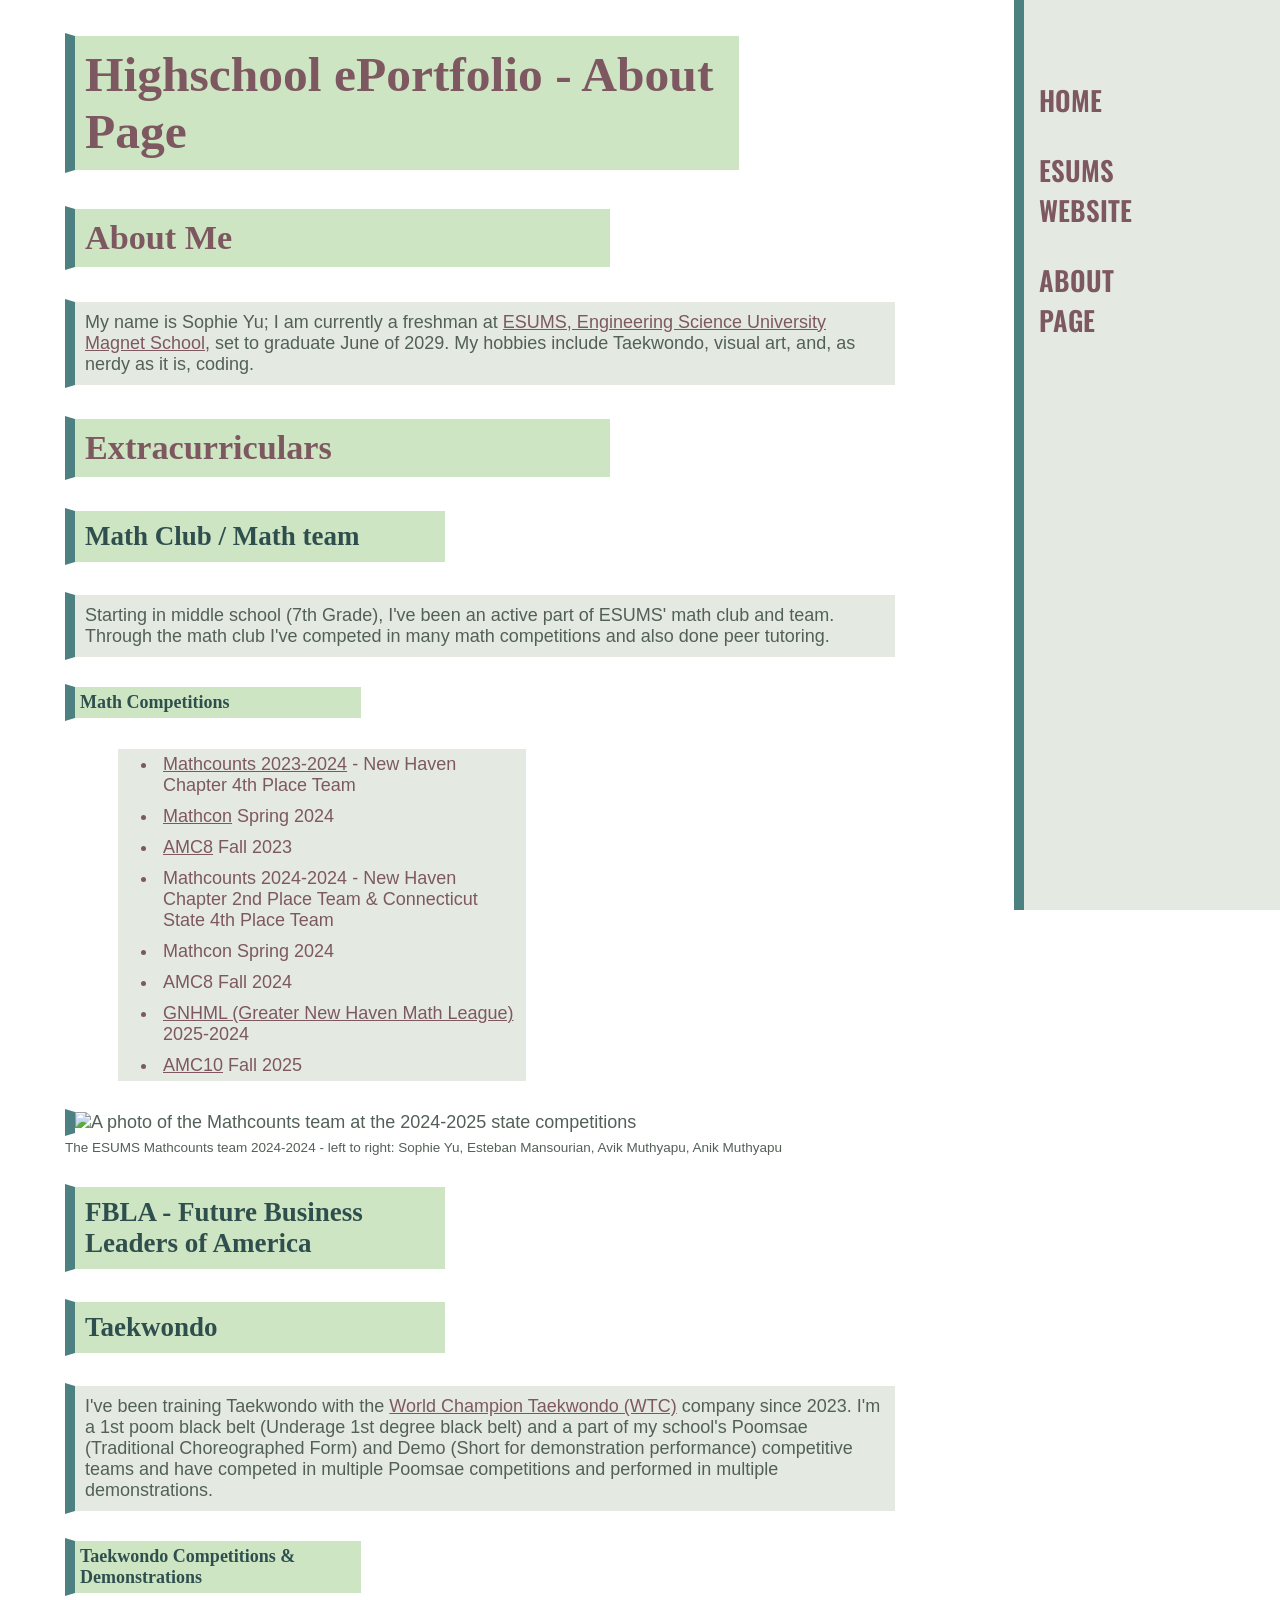
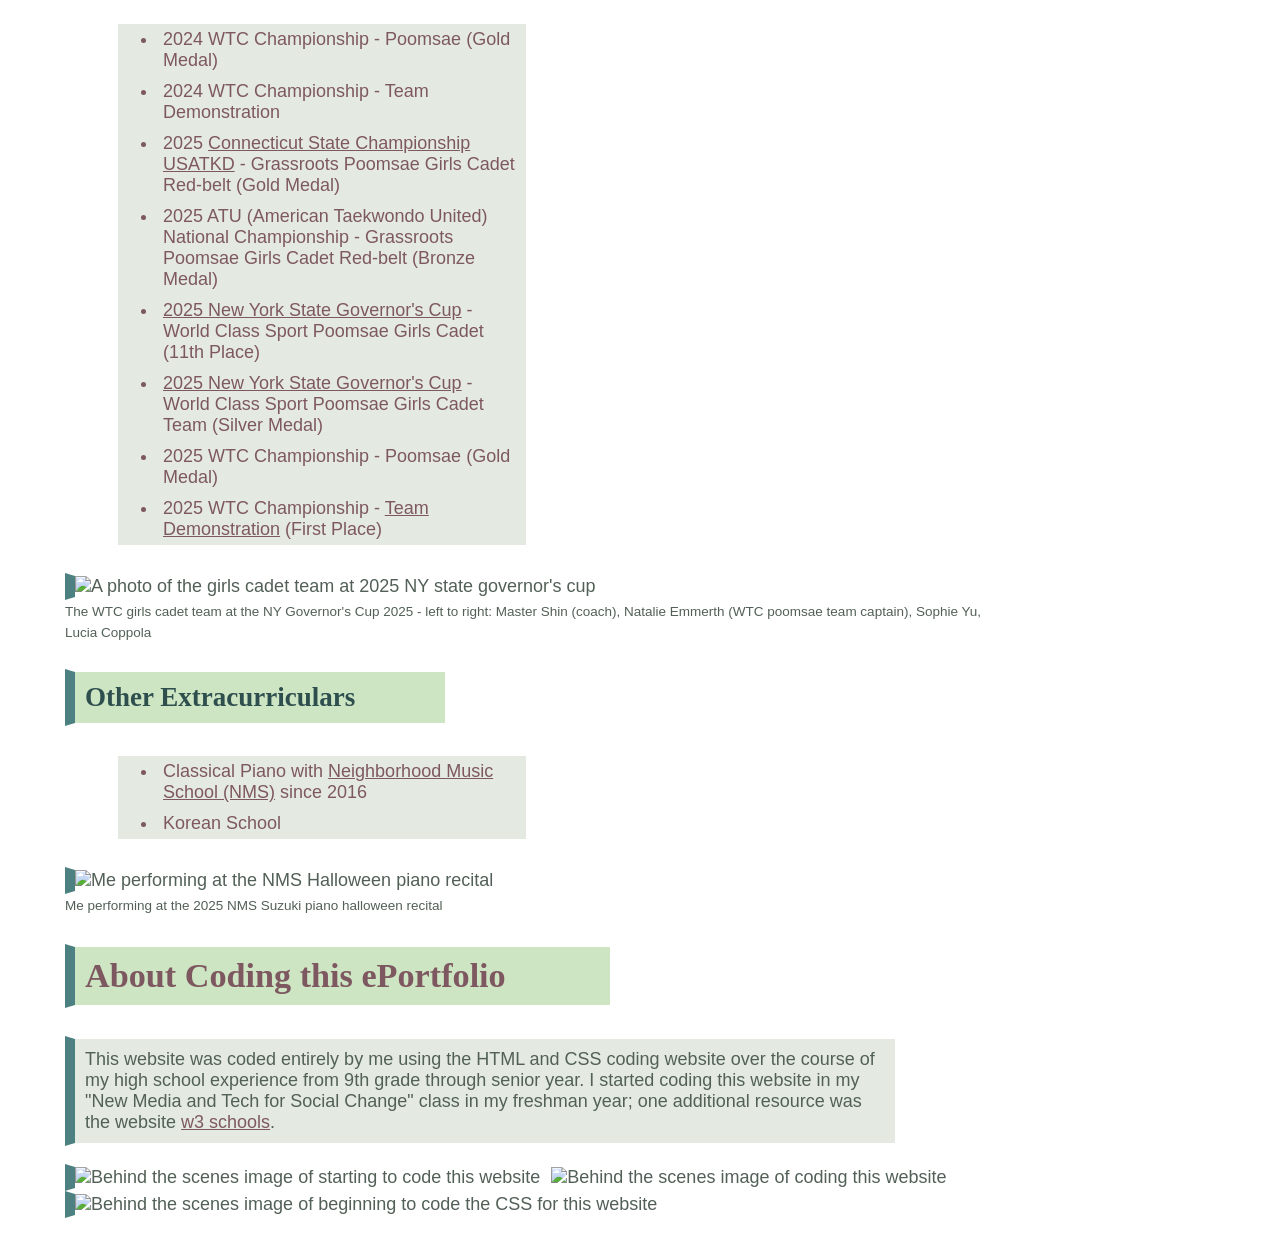
==== about.html @ e03ca131 "Add files via upload" ====
<!DOCTYPE html>
<html lang="en">

<head>
  <meta charset="UTF-8">
  <title> ePortfolio - AboutPage</title>
  <link rel="icon" type="image/x-icon" href="images/favicon5.png">
  <meta name="viewport" content="width=device-width,initial-scale=1">
  <link rel="stylesheet" href="style.css">

</head>

<body>

<nav>
  <ul>
    <li> <a href="index.html"> HOME </a> </li>
    <li> <a href="https://esumsnh.net/" target="_blank"> ESUMS WEBSITE </a> </li>
    <li> ABOUT PAGE </li>
  </ul>
</nav>

<div class="main">

<h1> Highschool ePortfolio - About Page </h1>

<h2> About Me </h2>
<p> My name is Sophie Yu; I am currently a freshman at <a href="https://esumsnh.net/" target="_blank">ESUMS, Engineering Science University Magnet School</a>, set to graduate June of 2029. My hobbies include Taekwondo, visual art, and, as nerdy as it is, coding.</p>
<h2> Extracurriculars </h2>

<h3> Math Club / Math team </h3>
<p> Starting in middle school (7th Grade), I've been an active part of ESUMS' math club and team. Through the math club I've competed in many math competitions and also done peer tutoring. </p>
<h4> Math Competitions </h4>
<ul>
    <li> <a href="https://www.mathcounts.org/" target="_blank">Mathcounts 2023-2024</a> - New Haven Chapter 4th Place Team </li>
    <li> <a href="https://www.mathcon.org/" target="_blank">Mathcon</a> Spring 2024 </li>
    <li> <a href="https://maa.org/student-programs/amc/" target="_blank">AMC8</a> Fall 2023 </li>
    <li> Mathcounts 2024-2024 - New Haven Chapter 2nd Place Team & Connecticut State 4th Place Team </li>
    <li> Mathcon Spring 2024 </li>
    <li> AMC8 Fall 2024 </li>
    <li> <a href="https://www.ctstatemath.org/greater-new-haven/" target="_blank">GNHML (Greater New Haven Math League)</a> 2025-2024 </li>
    <li> <a href="https://maa.org/student-programs/amc/" target="_blank">AMC10</a> Fall 2025 </li>
</ul>
<img src="images/about_page/mathcounts_1.jpeg" alt="A photo of the Mathcounts team at the 2024-2025 state competitions" width="550px">
<div> </div>
<p1> The ESUMS Mathcounts team 2024-2024 - left to right: Sophie Yu, Esteban Mansourian, Avik Muthyapu, Anik Muthyapu </p1>

<h3> FBLA - Future Business Leaders of America </h3>

<h3> Taekwondo </h3>
<p> I've been training Taekwondo with the <a href="https://eastrocktkd.com/" target="_blank">World Champion Taekwondo (WTC)</a> company since 2023. I'm a 1st poom black belt (Underage 1st degree black belt) and a part of my school's Poomsae (Traditional Choreographed Form) and Demo (Short for demonstration performance) competitive teams and have competed in multiple Poomsae competitions and performed in multiple demonstrations. </p>

<h4> Taekwondo Competitions & Demonstrations </h4>
<ul>
   <li> 2024 WTC Championship - Poomsae (Gold Medal)</li>
   <li> 2024 WTC Championship - Team Demonstration</li>
   <li> 2025 <a href="https://www.usatkd.org/2025-usatkd-connecticut-state-championships" target="_blank">Connecticut State Championship USATKD</a> - Grassroots Poomsae Girls Cadet Red-belt (Gold Medal) </li>
   <li> 2025 ATU (American Taekwondo United) National Championship - Grassroots Poomsae Girls Cadet Red-belt (Bronze Medal) </li>
   <li> <a href="https://www.nystaekwondo.com/" target="_blank">2025 New York State Governor's Cup</a> - World Class Sport Poomsae Girls Cadet (11th Place)</li>
   <li> <a href="https://www.nystaekwondo.com/" target="_blank">2025 New York State Governor's Cup</a> - World Class Sport Poomsae Girls Cadet Team (Silver Medal) </li>
   <li> 2025 WTC Championship - Poomsae (Gold Medal)</li>
   <li> 2025 WTC Championship - <a href="https://www.youtube.com/watch?v=Vg19bnOFJUU" target="_blank">Team Demonstration</a> (First Place)</li>
</ul>
<img src="images/about_page/taekwondo_1.jpg" alt="A photo of the girls cadet team at 2025 NY state governor's cup" width="400px">
<div> </div>
<p1> The WTC girls cadet team at the NY Governor's Cup 2025 - left to right: Master Shin (coach), Natalie Emmerth (WTC poomsae team captain), Sophie Yu, Lucia Coppola</p1>

<h3> Other Extracurriculars </h3>
<ul>
   <li> Classical Piano with <a href="https://nmsnewhaven.org/" target="_blank">Neighborhood Music School (NMS)</a> since 2016 </li>
   <li> Korean School </li>
</ul>

<img src="images/about_page/piano_1.jpg" alt="Me performing at the NMS Halloween piano recital" width="550px">
<div> </div>
<p1> Me performing at the 2025 NMS Suzuki piano halloween recital</p1>

<h2> About Coding this ePortfolio </h2>
<p> This website was coded entirely by me using the HTML and CSS coding website over the course of my high school experience from 9th grade through senior year. I started coding this website in my "New Media and Tech for Social Change" class in my freshman year; one additional resource was the website <a href="https://www.w3schools.com/" target="_blank">w3 schools</a>.</p>

<img src="images/coding_bts1.png" alt="Behind the scenes image of starting to code this website" width="450px">
<img class="no_border" src="images/coding_bts3.png" alt="Behind the scenes image of coding this website" width="300px">
<div> </div>
<img src="images/coding_bts2.png" alt="Behind the scenes image of beginning to code the CSS for this website" width="775px">

</div>
</body>
</html>
---- style.css ----
/* import oswald font */

@import url('https://fonts.googleapis.com/css2?family=Oswald:wght@200..700&display=swap');

/* background hex code is    Background-color: #f0fff0; */

body {

   color: #526057;
   background-image: url("images/backgrounds/greenBackground7.jpg");
   background-size: contain;
   Font-family: "Helvetic", sans-serif;
   margin: 25px 65px;
   font-size: 18px;
}

p {
   background-color: #e4eae1;
   max-width: 800px;
   border-style: solid;
   border-color: #ffffff #ffffff #ffffff #4d8080;
   border-width: 3px 3px 3px 10px;
   padding: 10px;
   font-size: 1em;
}

p1 {
   font-size: 0.75em;
   color: #526057;
   width: 500px;
}

/* Heading stuff */

h1 {
   color: #7e5860;
   background-color: #cde5c2;
   font-family: "Georgia", serif;
   width: 70%;
   border-style: solid;
   border-color: #ffffff #ffffff #ffffff #4d8080;
   border-width: 3px 3px 3px 10px;
   padding: 10px;
   font-size: 2.75em;
}
h2 {
   color: #7e5860;
   background-color: #cde5c2;
   Font-family: "Georgia", serif;
   width: 56%;
   border-style: solid;
   border-color: #ffffff #ffffff #ffffff #4d8080;
   border-width: 3px 3px 3px 10px;
   padding: 10px;
   font-size: 1.9em;
}
h3 {
   color: DarkSlateGray;
   background-color: #cde5c2;
   font-family: "Georgia", serif;
   width: 38%;
   border-style: solid;
   border-color: #ffffff #ffffff #ffffff #4d8080;
   border-width: 3px 3px 3px 10px;
   padding: 10px;
   font-size: 1.5em;
}
h4 {
   color: DarkSlateGray;
   background-color: #cde5c2;
   Font-family: "Georgia", serif;
   width: 30%;
   border-style: solid;
   border-color: #ffffff #ffffff #ffffff #4d8080;
   border-width: 3px 3px 3px 10px;
   padding: 5px;
}


/* Lists & Tables stuff */
ol {
   color: #7e5860;
   background-color: #e4eae1;
   font-family: "Helvetica", sans-serif;
   width: 40%;
   margin: 25px 50px;
   border-style: solid;
   border-color: #ffffff;
   border-width: 3px;
}
ul {
   color: #7e5860;
   background-color: #e4eae1;
   font-family: "Helvetica", sans-serif;
   width: 40%;
   margin: 25px 50px;
   border-style: solid;
   border-color: #ffffff;
   border-width: 3px;
}
Table {
   color: #7e5860;
   background-color: #e4eae1;
   font-family: "Helvetica", sans-serif;
   border-style: solid;
   border-color: white;
   border-width: 3px;
   margin: 25px 50px;

}

li {
   padding: 5px;
}

/* Images */

img {
   border-style: solid;
   border-color: #ffffff #ffffff #ffffff #4d8080;
   border-width: 3px 3px 3px 10px;
   max-width: 95%
}

.no_border {
   border-style: solid;
   border-color: #ffffff;
   border-width: 3px;
}


/* Navigation bar */
nav {
   height: 100%;
   width: 20%;
   position: fixed;
   z-index: 1;
   Top: 0;
   Right: 0;
   text-align: left;
   overflow-x: hidden;
   padding-top: 10px;
   background-color: #e4eae1;
   Border-left-style: solid;
   border-left-color: #4d8080;
   Border-left-width: 10px;
   background-image: url("images/backgrounds/greenBackground6.jpg");
   background-size: cover;
}

nav ul {
   list-style-type: none;
   border-style: none;
   margin-left: 0px;
   max-width: 15%;
   Padding-top: 30px;
   Padding-left: 0px;
   background-color: transparent;
}

nav ul a:link {
   text-decoration: none;
}

.big_list a:link {
   text-decoration: none;
}

nav a:visited {
   text-decoration: none;
}

a:hover {
   text-decoration: underline;
   color: #cc0044;
}
   

nav li {
   padding: 15px;
   font-size: 1.5em;
   font-family: "Oswald", sans-serif;
   font-weight: 600;
   font-style: normal;
}

nav li:hover {
   color: #cc0044;
}

a {
   color: #7e5860;
}

.main {
   margin-right: 20%;
}

.big_list {
   list-style: none;
}

.big_list li {
   padding: 20px;
   font-size: 1.7em;
   font-family: "Oswald", sans-serif;
   font-weight: 500;
   font-style: normal;
}
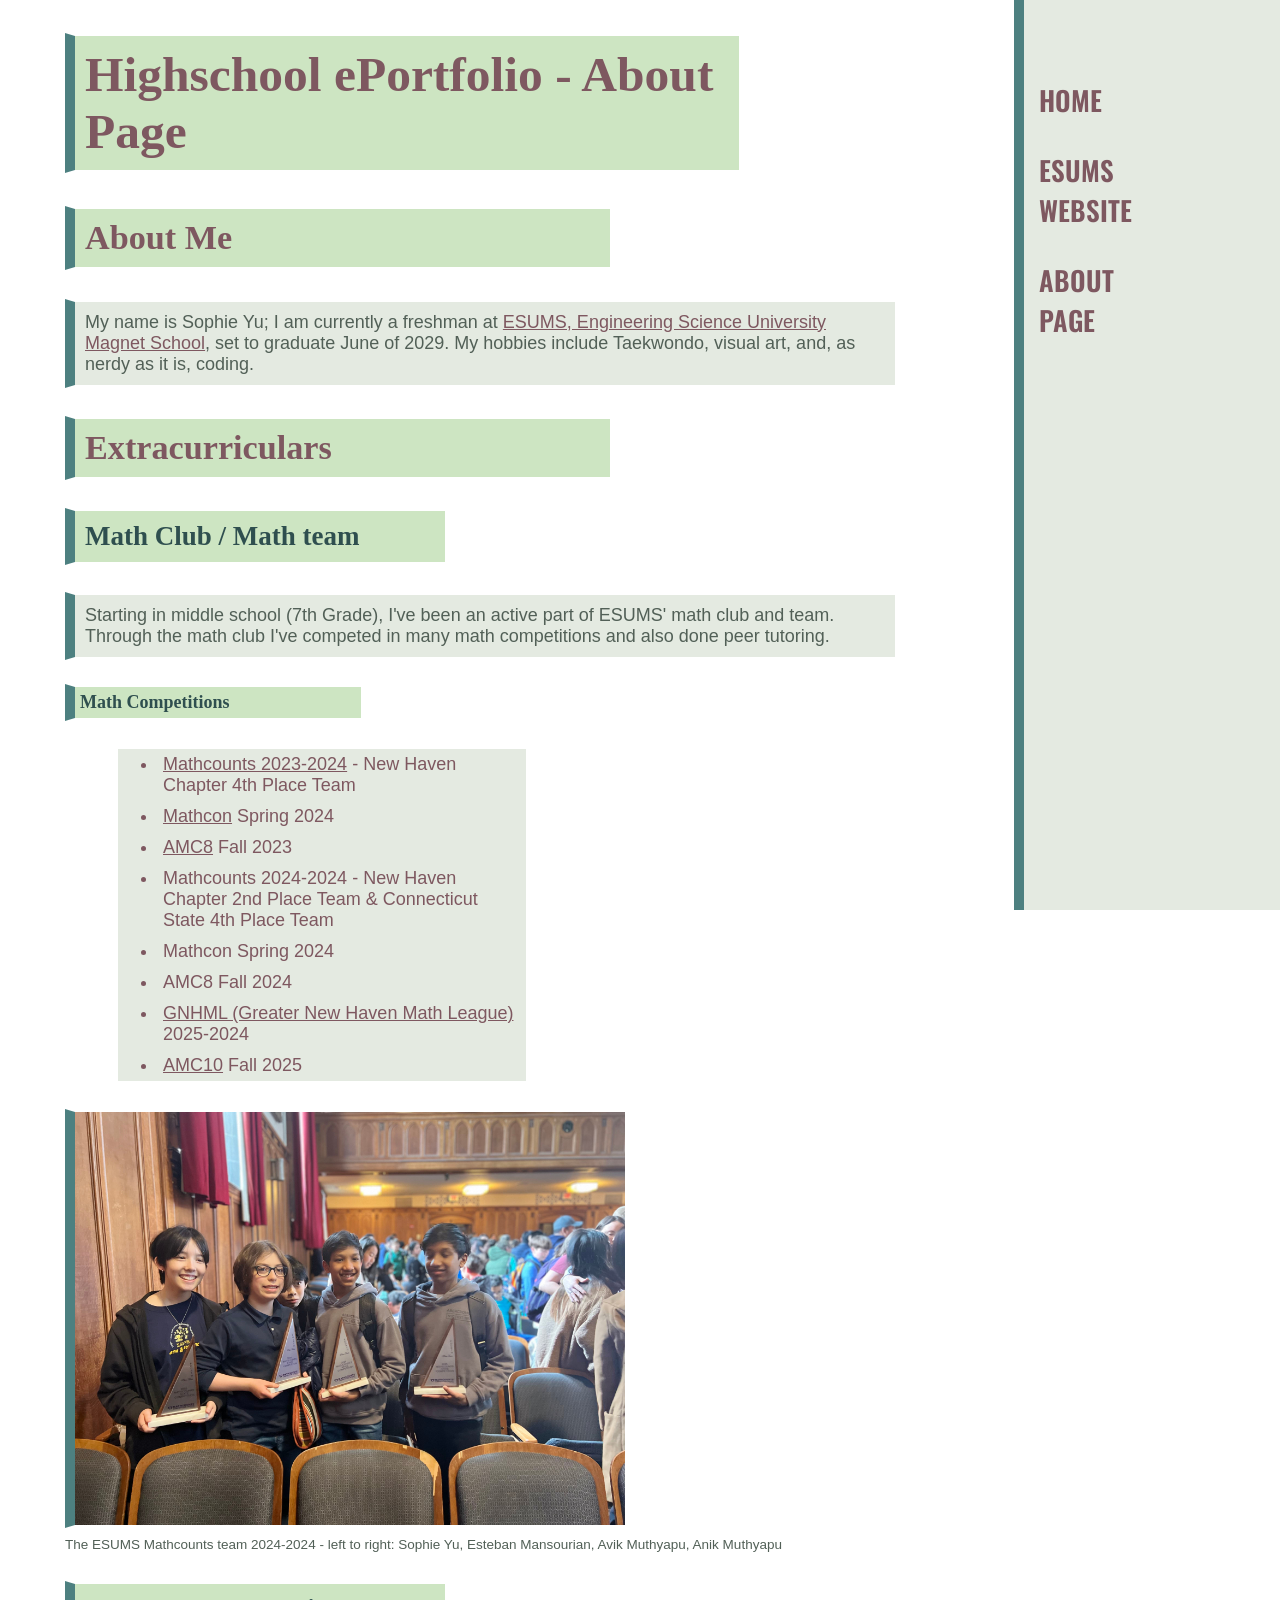
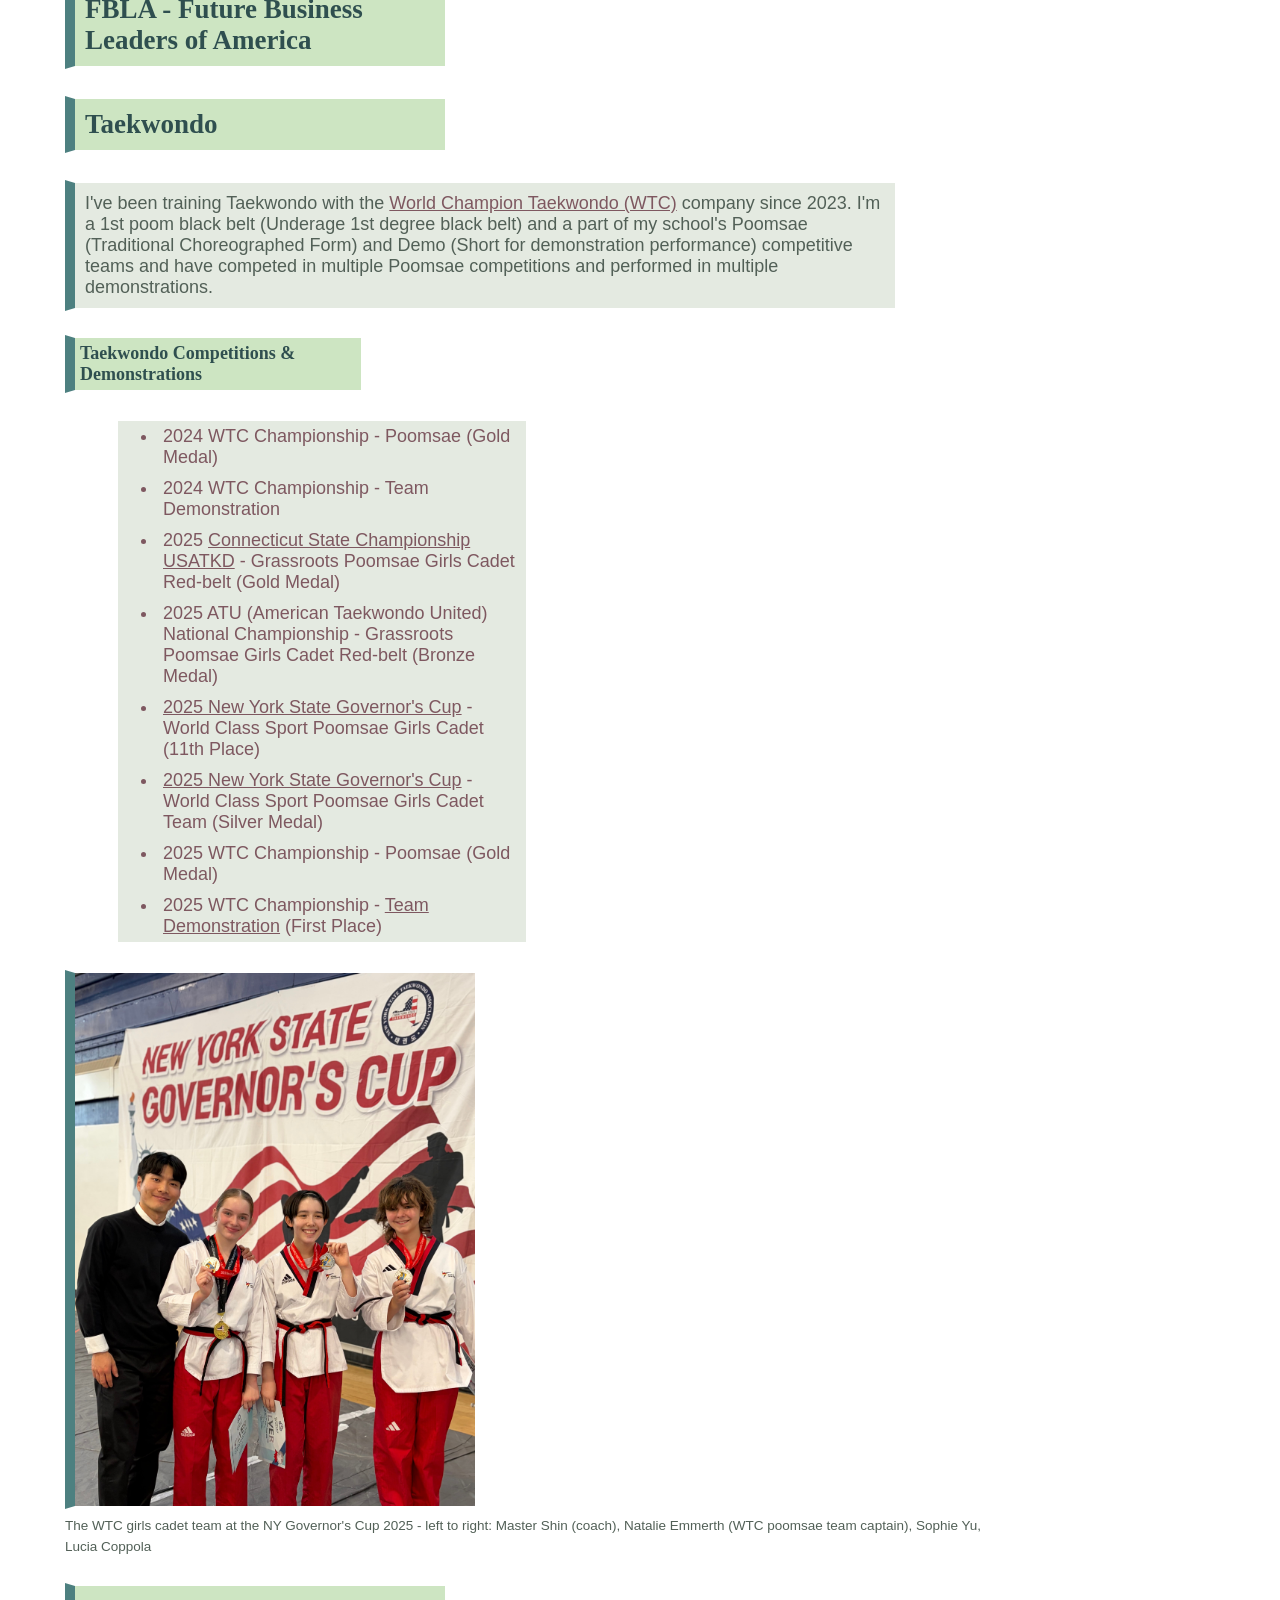
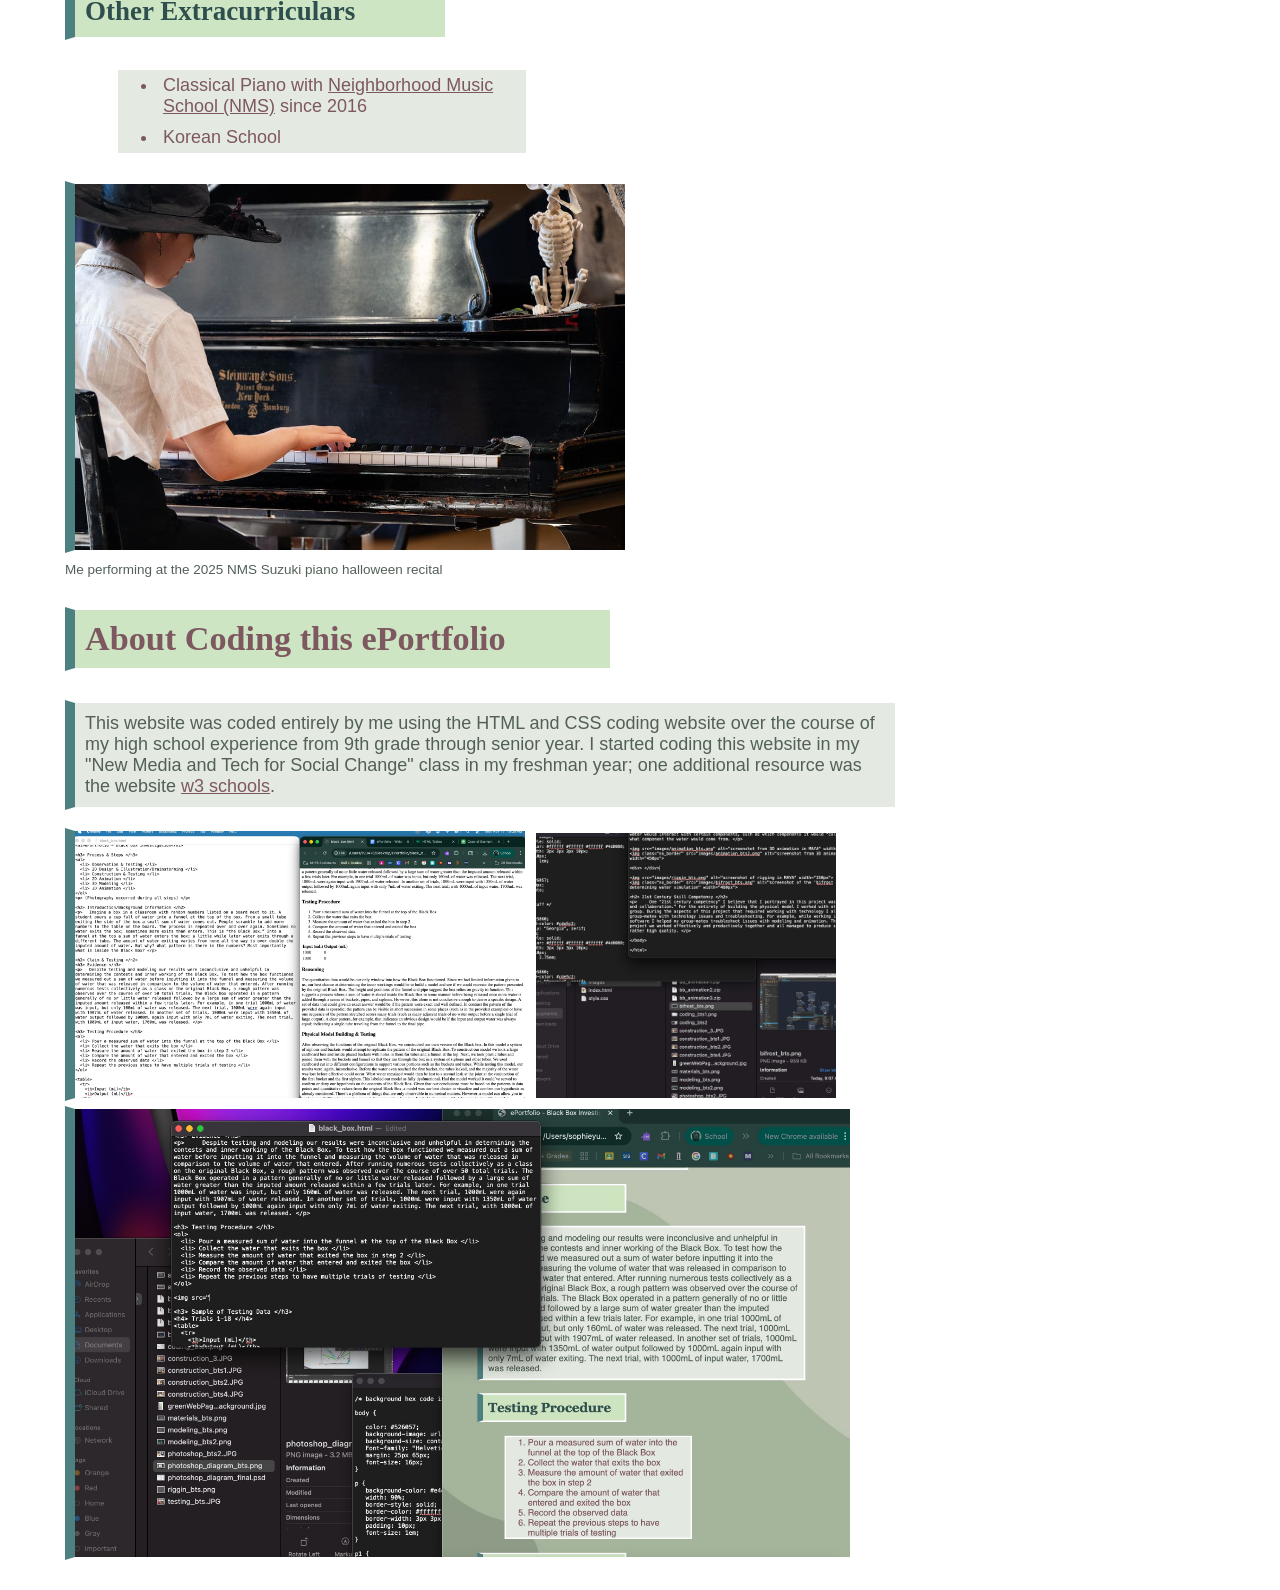
==== commit 5b88ed9b: "Update about.html" ====
--- a/about.html
+++ b/about.html
@@ -42,7 +42,7 @@
     <li> <a href="https://www.ctstatemath.org/greater-new-haven/" target="_blank">GNHML (Greater New Haven Math League)</a> 2025-2024 </li>
     <li> <a href="https://maa.org/student-programs/amc/" target="_blank">AMC10</a> Fall 2025 </li>
 </ul>
-<img src="images/about_page/mathcounts_1.jpeg" alt="A photo of the Mathcounts team at the 2024-2025 state competitions" width="550px">
+<img src="images/about_page/mathcounts_1.jpg" alt="A photo of the Mathcounts team at the 2024-2025 state competitions" width="550px">
 <div> </div>
 <p1> The ESUMS Mathcounts team 2024-2024 - left to right: Sophie Yu, Esteban Mansourian, Avik Muthyapu, Anik Muthyapu </p1>
 
@@ -79,11 +79,11 @@
 <h2> About Coding this ePortfolio </h2>
 <p> This website was coded entirely by me using the HTML and CSS coding website over the course of my high school experience from 9th grade through senior year. I started coding this website in my "New Media and Tech for Social Change" class in my freshman year; one additional resource was the website <a href="https://www.w3schools.com/" target="_blank">w3 schools</a>.</p>
 
-<img src="images/coding_bts1.png" alt="Behind the scenes image of starting to code this website" width="450px">
-<img class="no_border" src="images/coding_bts3.png" alt="Behind the scenes image of coding this website" width="300px">
+<img src="images/coding_bts1.jpg" alt="Behind the scenes image of starting to code this website" width="450px">
+<img class="no_border" src="images/coding_bts3.jpg" alt="Behind the scenes image of coding this website" width="300px">
 <div> </div>
-<img src="images/coding_bts2.png" alt="Behind the scenes image of beginning to code the CSS for this website" width="775px">
+<img src="images/coding_bts2.jpg" alt="Behind the scenes image of beginning to code the CSS for this website" width="775px">
 
 </div>
 </body>
-</html>+</html>
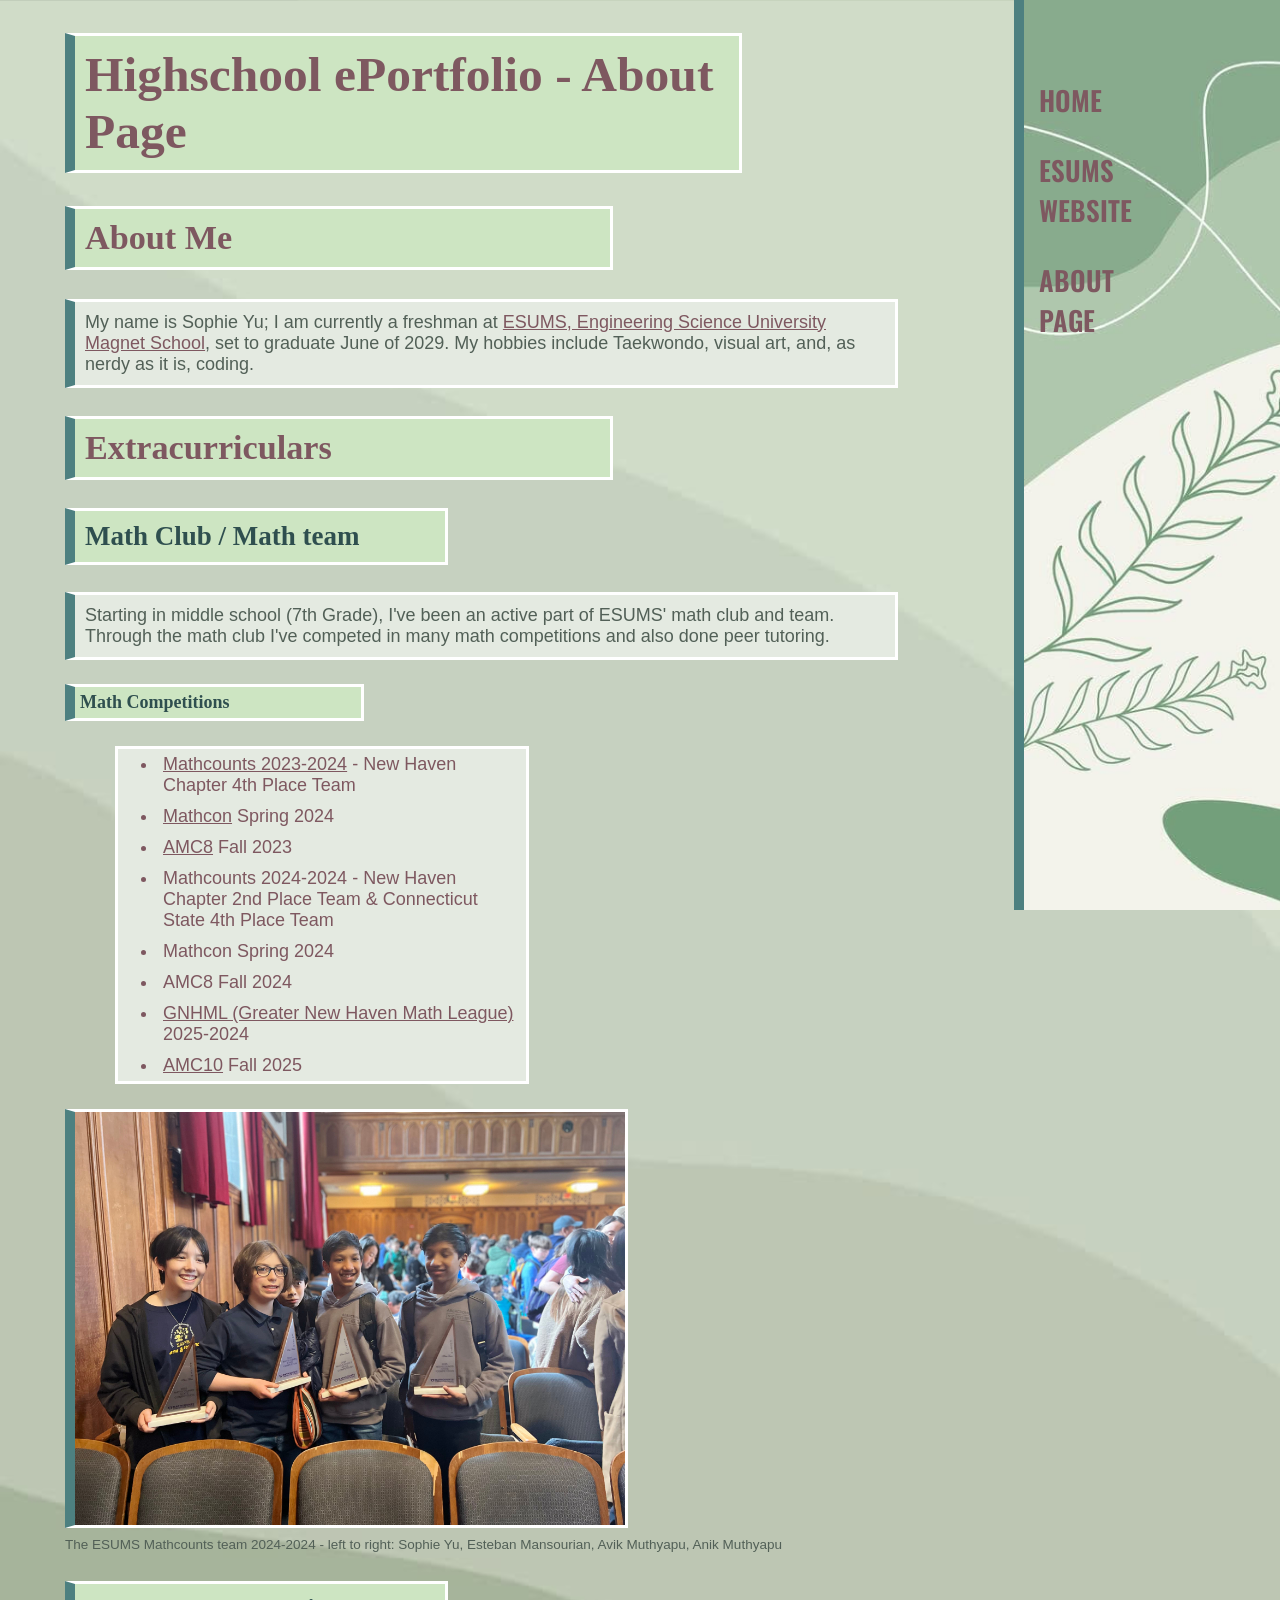
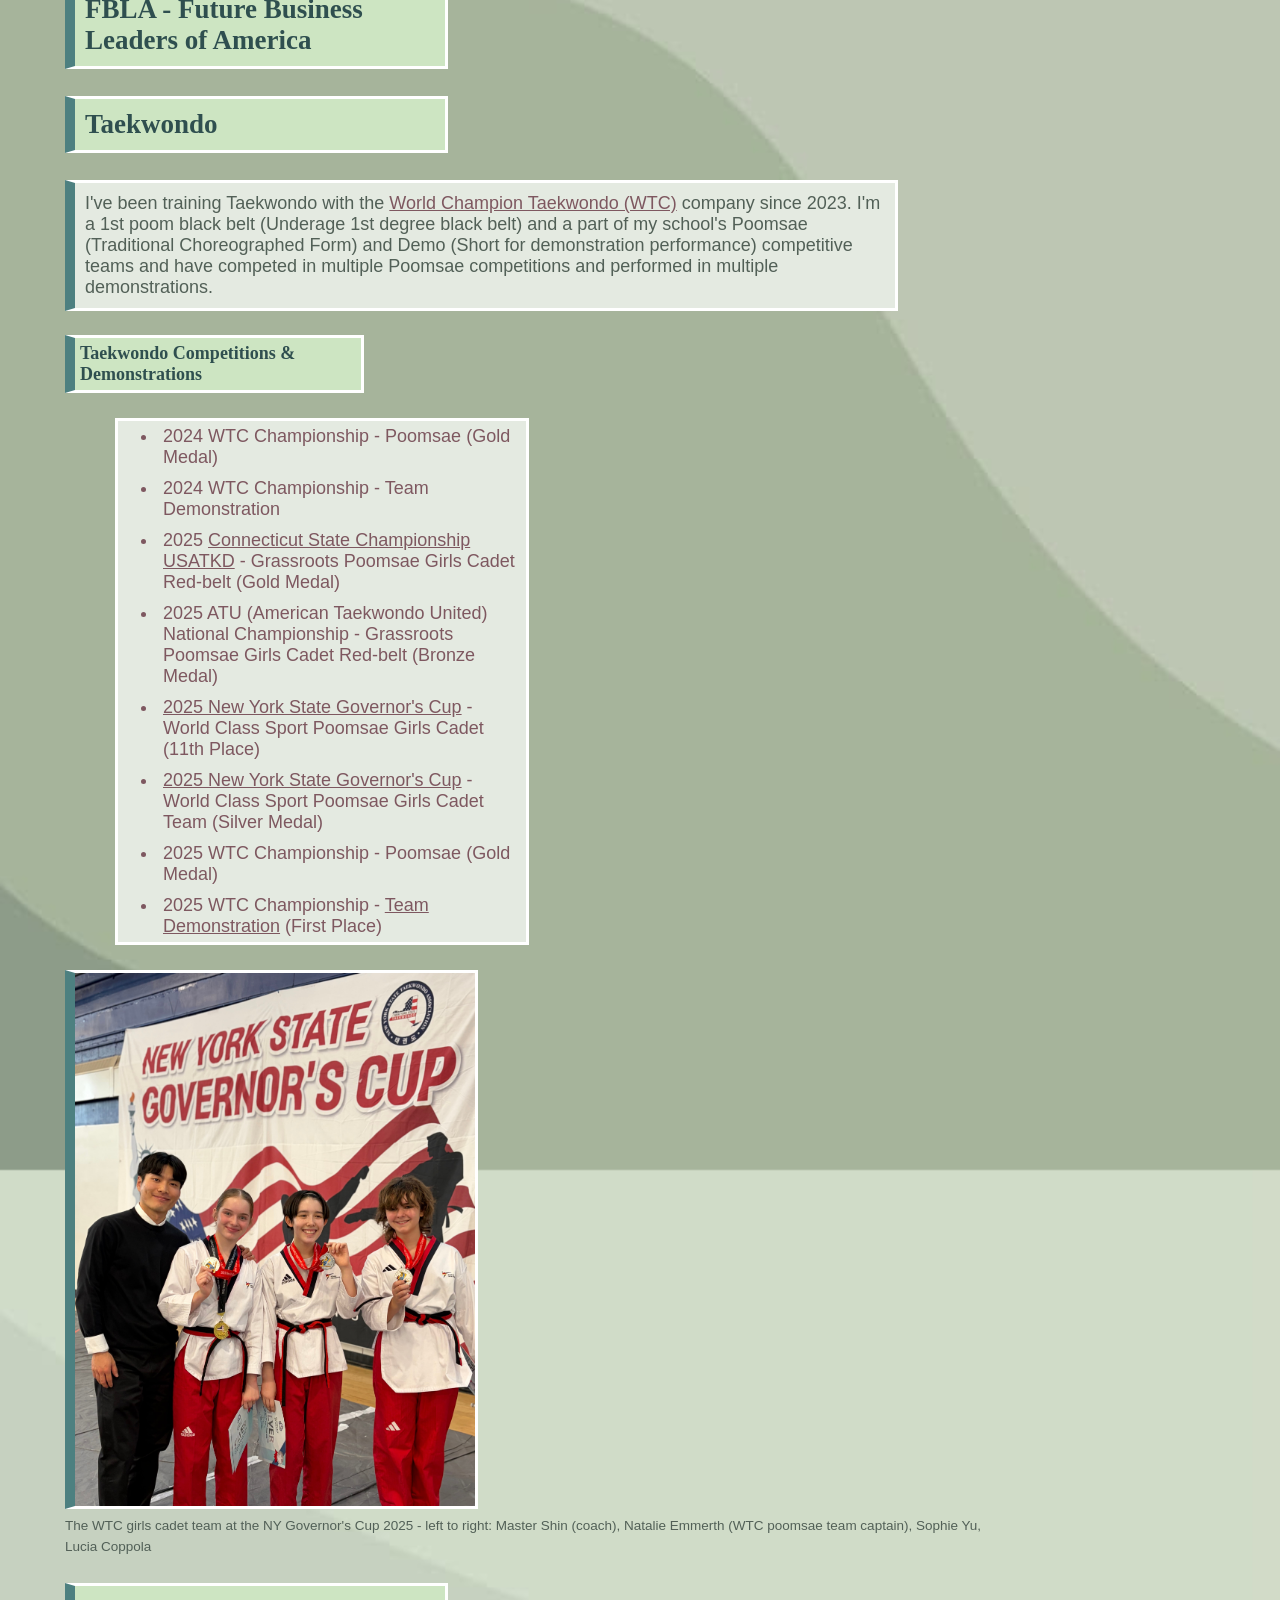
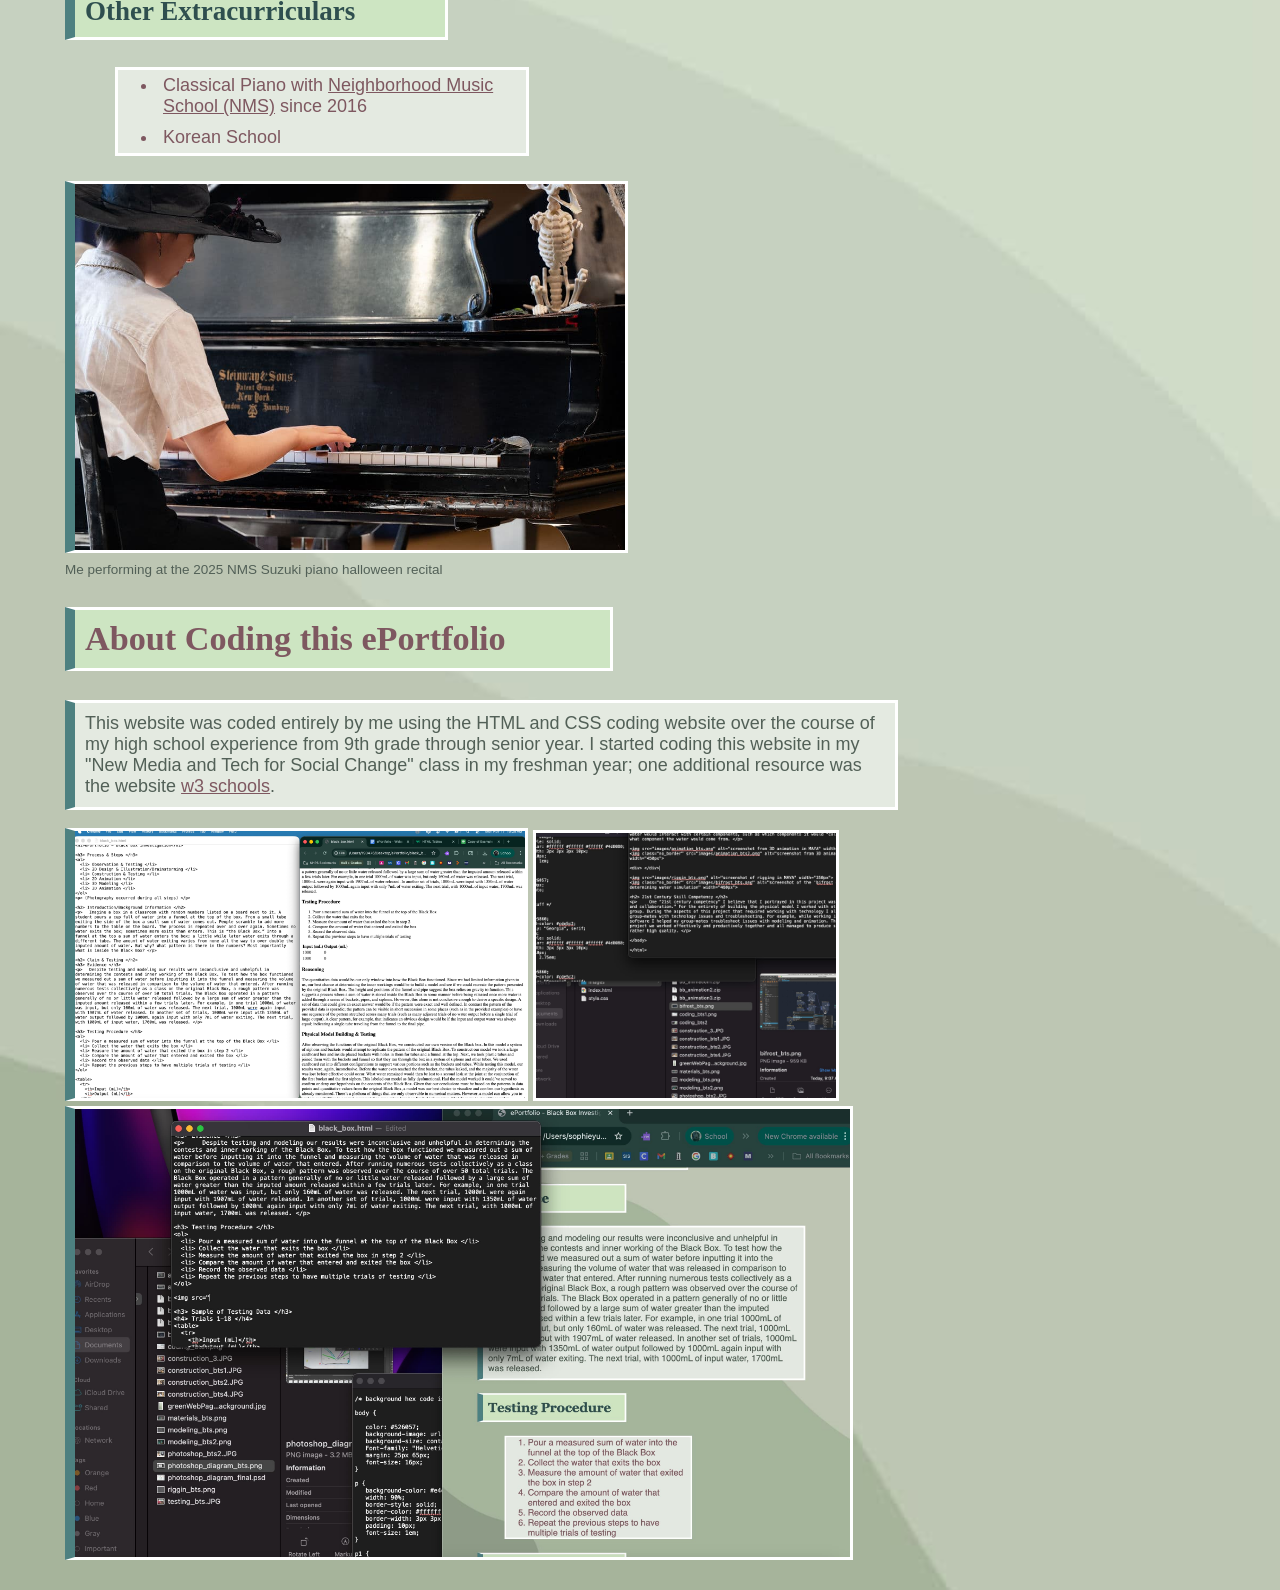
==== commit 244840ee: "Update about.html" ====
--- a/about.html
+++ b/about.html
@@ -5,7 +5,7 @@
 <head>
   <meta charset="UTF-8">
   <title> ePortfolio - AboutPage</title>
-  <link rel="icon" type="image/x-icon" href="images/favicon5.png">
+  <link rel="icon" type="image/x-icon" href="images/Favicon5.png">
   <meta name="viewport" content="width=device-width,initial-scale=1">
   <link rel="stylesheet" href="style.css">
 
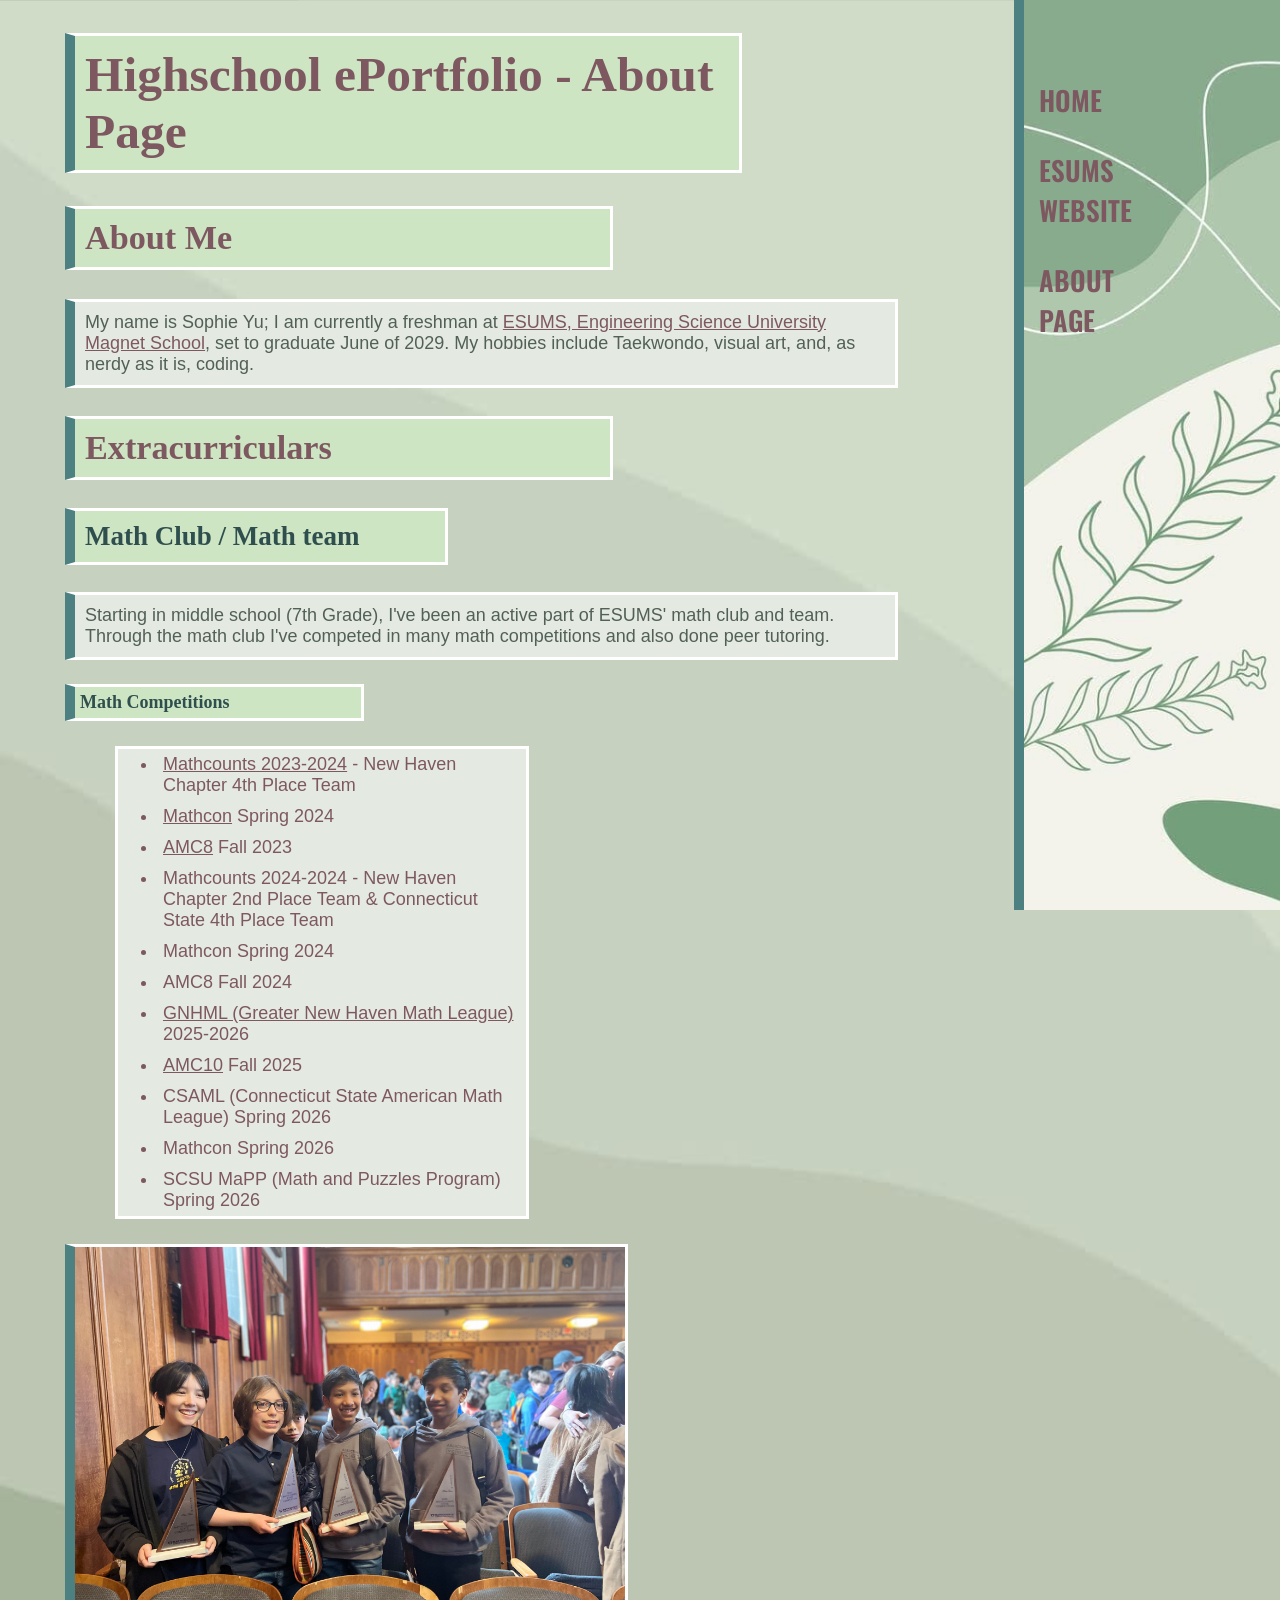
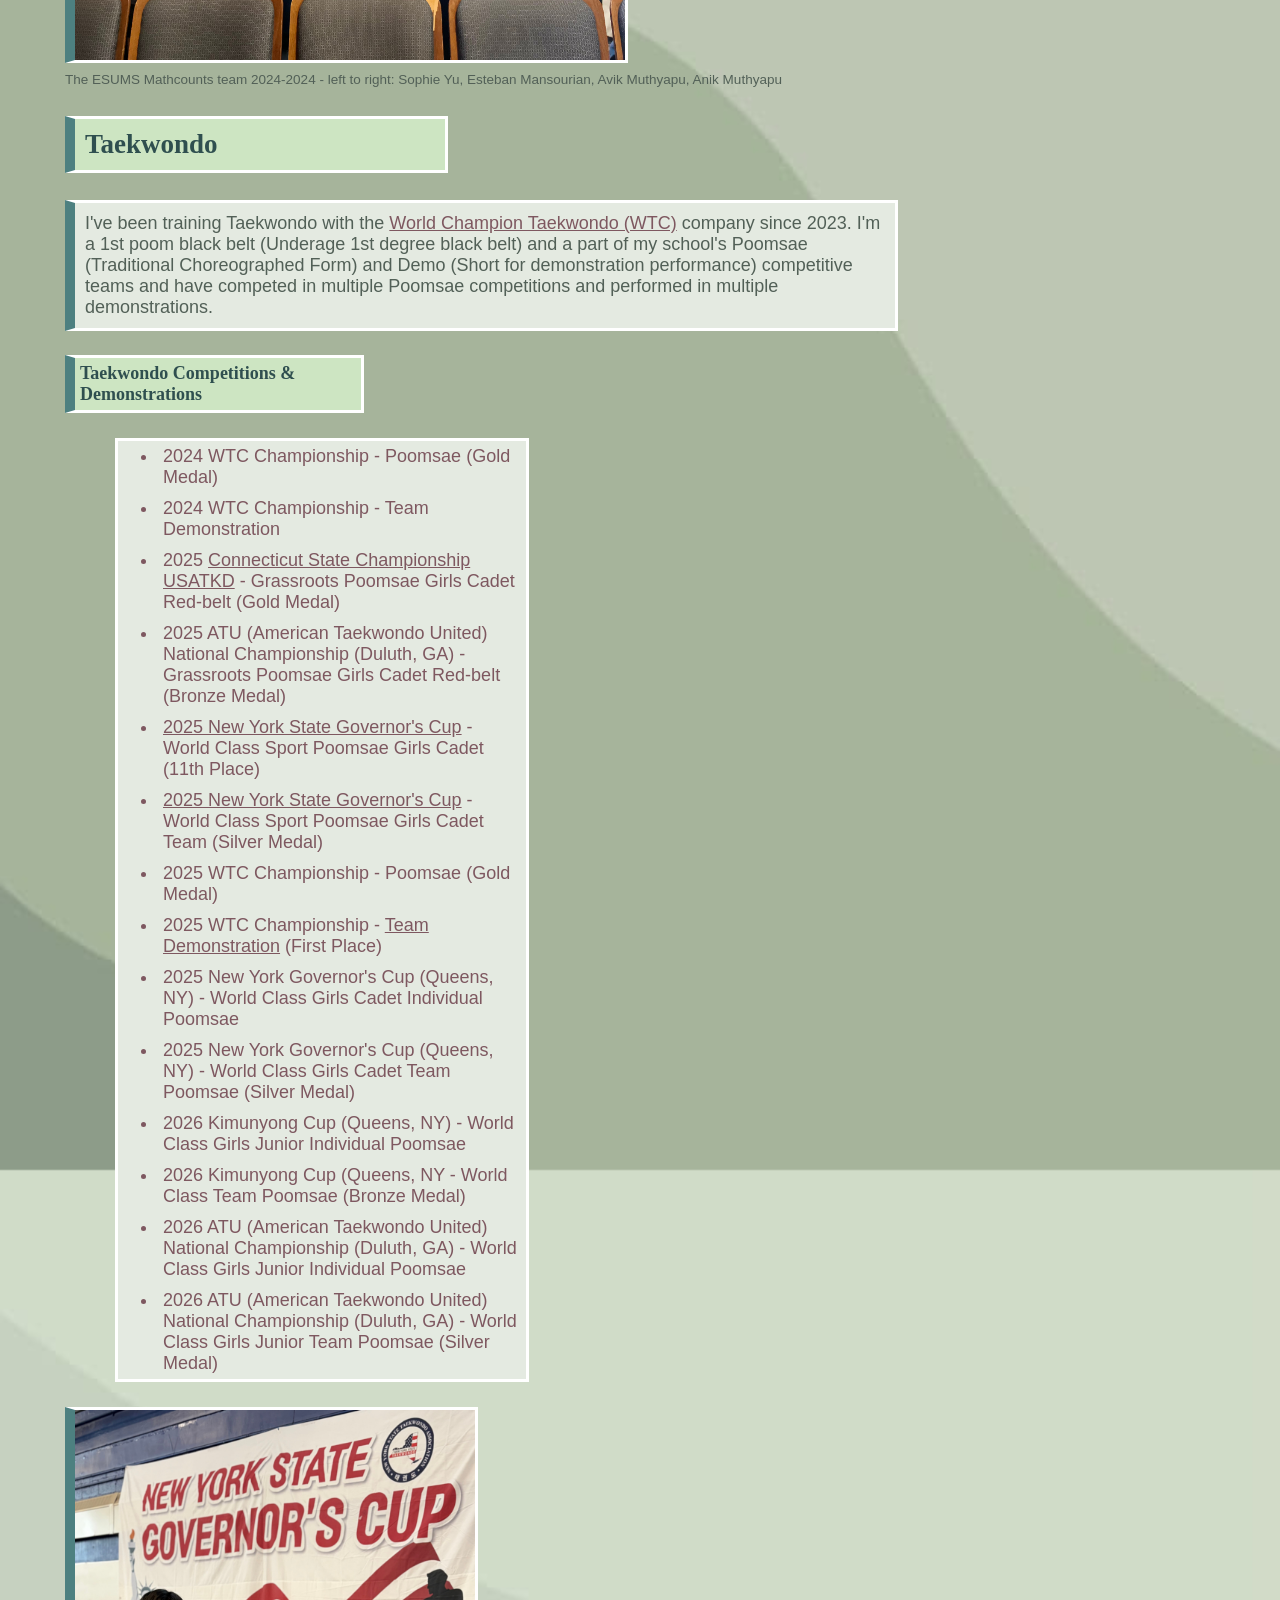
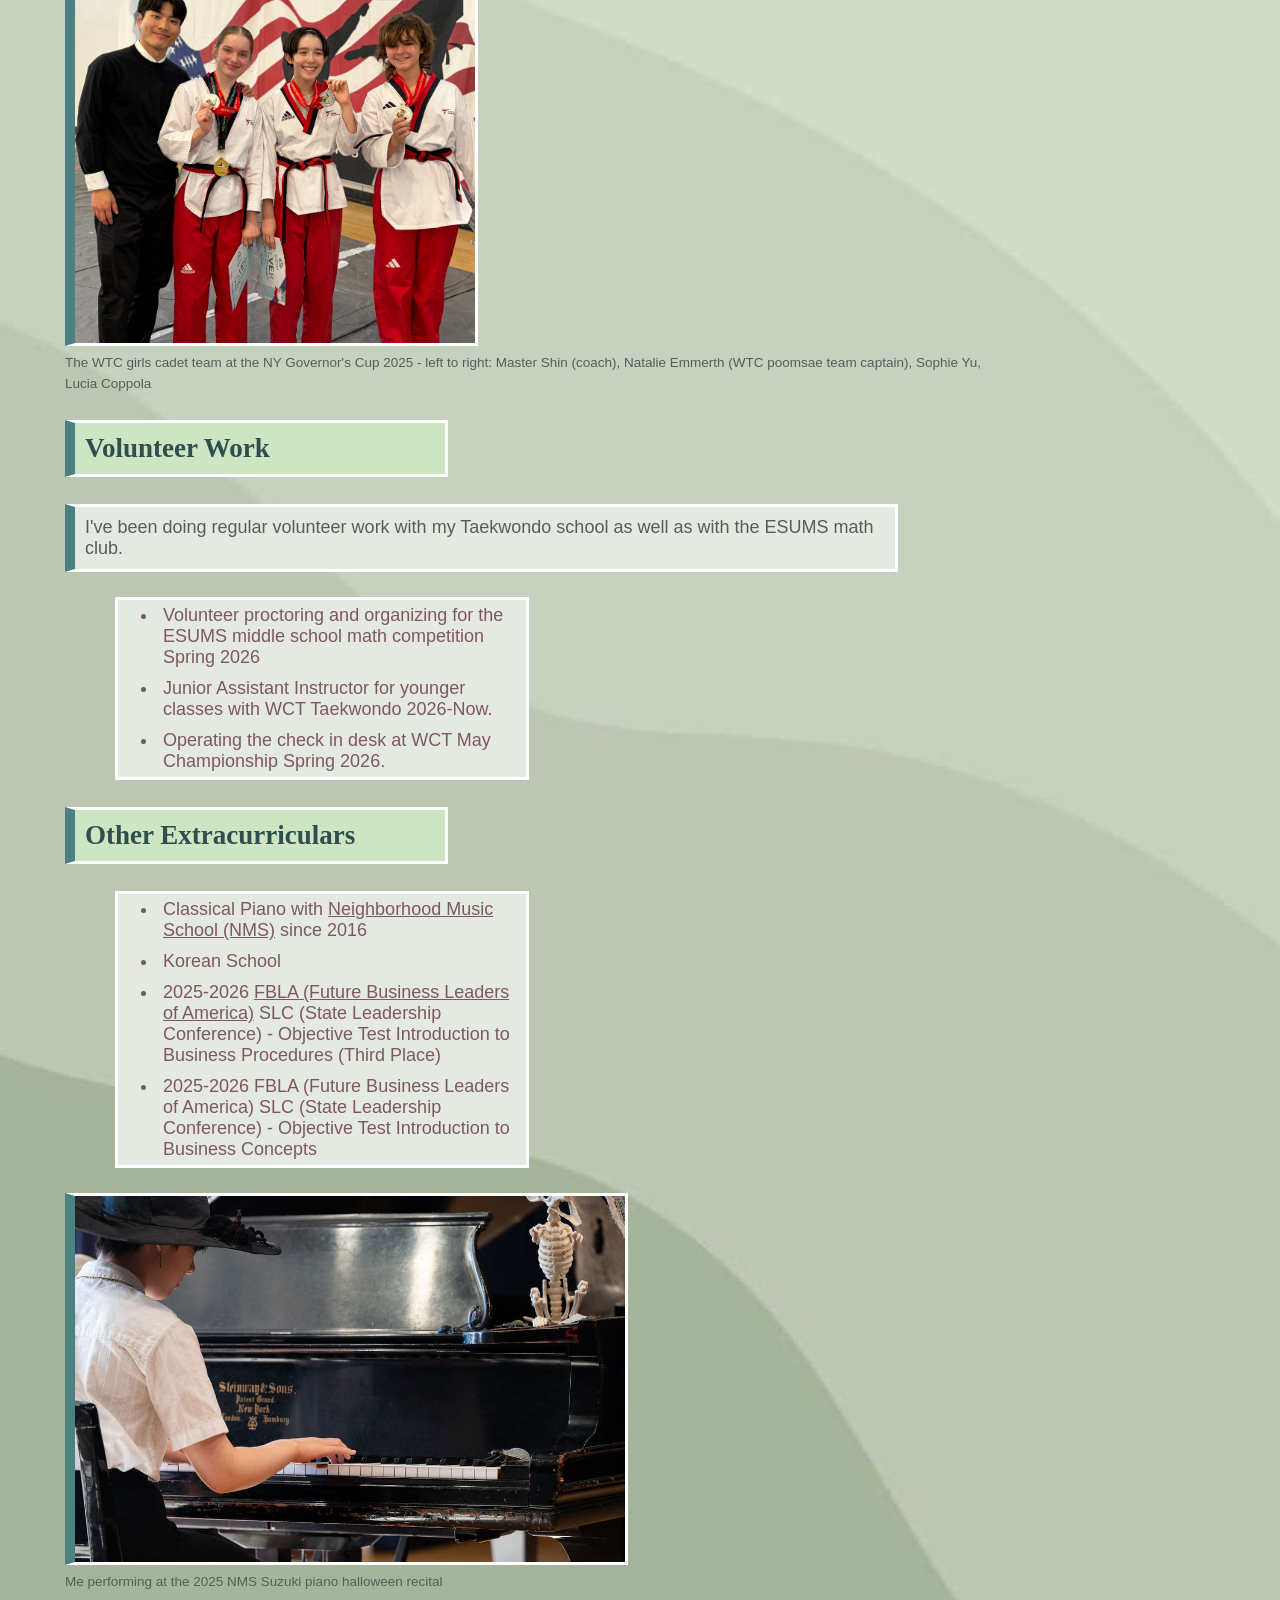
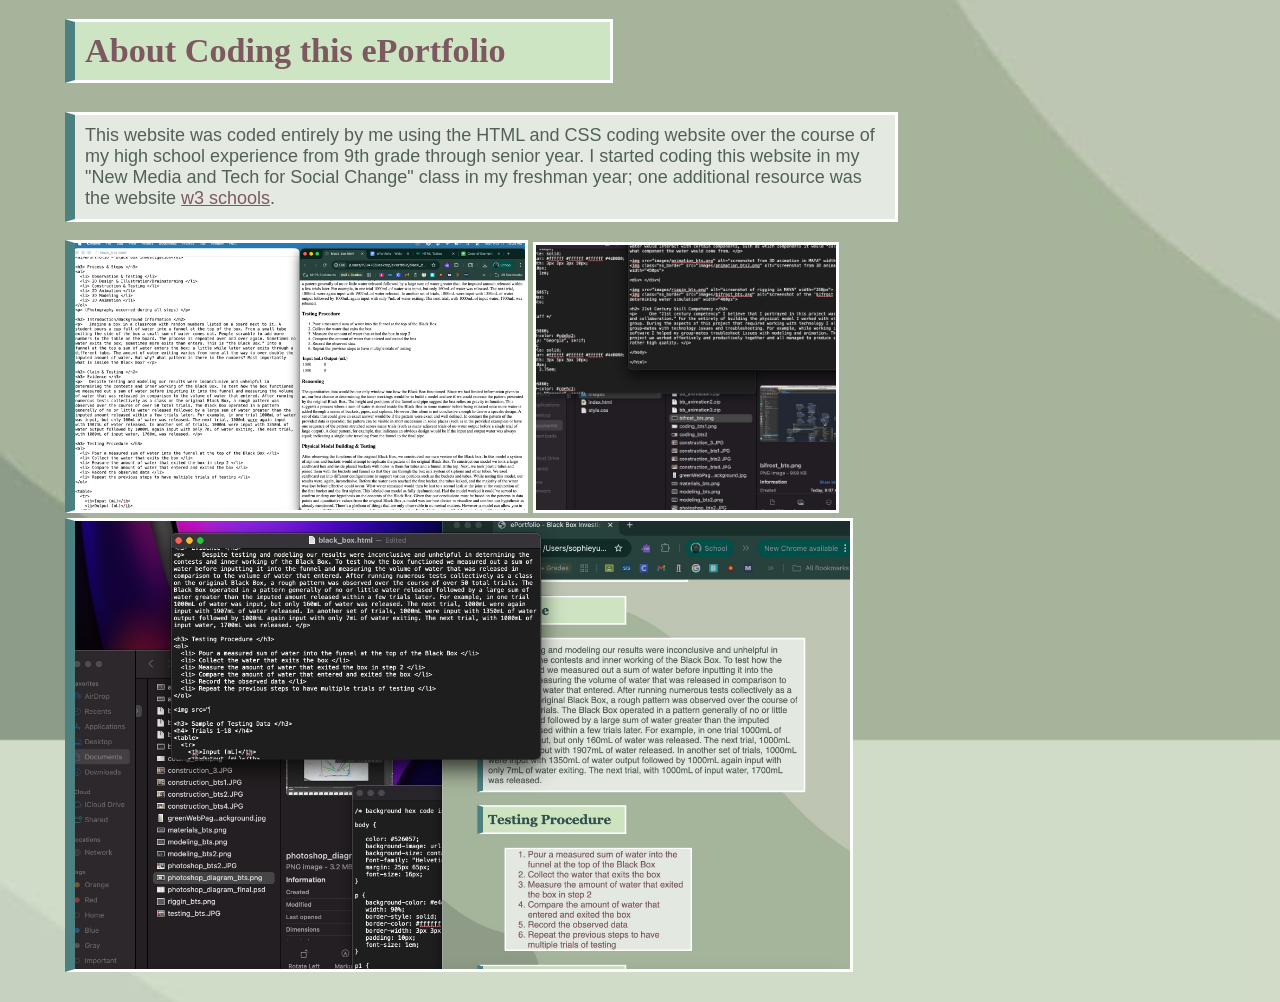
==== commit cb91aa4d: "Update about.html" ====
--- a/about.html
+++ b/about.html
@@ -39,14 +39,15 @@
     <li> Mathcounts 2024-2024 - New Haven Chapter 2nd Place Team & Connecticut State 4th Place Team </li>
     <li> Mathcon Spring 2024 </li>
     <li> AMC8 Fall 2024 </li>
-    <li> <a href="https://www.ctstatemath.org/greater-new-haven/" target="_blank">GNHML (Greater New Haven Math League)</a> 2025-2024 </li>
+    <li> <a href="https://www.ctstatemath.org/greater-new-haven/" target="_blank">GNHML (Greater New Haven Math League)</a> 2025-2026 </li>
     <li> <a href="https://maa.org/student-programs/amc/" target="_blank">AMC10</a> Fall 2025 </li>
+    <li> CSAML (Connecticut State American Math League) Spring 2026 </li>
+    <li> Mathcon Spring 2026</li>
+    <li> SCSU MaPP (Math and Puzzles Program) Spring 2026 </li>
 </ul>
 <img src="images/about_page/mathcounts_1.jpg" alt="A photo of the Mathcounts team at the 2024-2025 state competitions" width="550px">
 <div> </div>
 <p1> The ESUMS Mathcounts team 2024-2024 - left to right: Sophie Yu, Esteban Mansourian, Avik Muthyapu, Anik Muthyapu </p1>
-
-<h3> FBLA - Future Business Leaders of America </h3>
 
 <h3> Taekwondo </h3>
 <p> I've been training Taekwondo with the <a href="https://eastrocktkd.com/" target="_blank">World Champion Taekwondo (WTC)</a> company since 2023. I'm a 1st poom black belt (Underage 1st degree black belt) and a part of my school's Poomsae (Traditional Choreographed Form) and Demo (Short for demonstration performance) competitive teams and have competed in multiple Poomsae competitions and performed in multiple demonstrations. </p>
@@ -56,20 +57,36 @@
    <li> 2024 WTC Championship - Poomsae (Gold Medal)</li>
    <li> 2024 WTC Championship - Team Demonstration</li>
    <li> 2025 <a href="https://www.usatkd.org/2025-usatkd-connecticut-state-championships" target="_blank">Connecticut State Championship USATKD</a> - Grassroots Poomsae Girls Cadet Red-belt (Gold Medal) </li>
-   <li> 2025 ATU (American Taekwondo United) National Championship - Grassroots Poomsae Girls Cadet Red-belt (Bronze Medal) </li>
+   <li> 2025 ATU (American Taekwondo United) National Championship (Duluth, GA) - Grassroots Poomsae Girls Cadet Red-belt (Bronze Medal) </li>
    <li> <a href="https://www.nystaekwondo.com/" target="_blank">2025 New York State Governor's Cup</a> - World Class Sport Poomsae Girls Cadet (11th Place)</li>
    <li> <a href="https://www.nystaekwondo.com/" target="_blank">2025 New York State Governor's Cup</a> - World Class Sport Poomsae Girls Cadet Team (Silver Medal) </li>
    <li> 2025 WTC Championship - Poomsae (Gold Medal)</li>
    <li> 2025 WTC Championship - <a href="https://www.youtube.com/watch?v=Vg19bnOFJUU" target="_blank">Team Demonstration</a> (First Place)</li>
+   <li> 2025 New York Governor's Cup (Queens, NY) - World Class Girls Cadet Individual Poomsae </li>
+   <li> 2025 New York Governor's Cup (Queens, NY) - World Class Girls Cadet Team Poomsae (Silver Medal)</li>
+   <li> 2026 Kimunyong Cup (Queens, NY) - World Class Girls Junior Individual Poomsae </li>
+   <li> 2026 Kimunyong Cup (Queens, NY - World Class Team Poomsae (Bronze Medal)</li>
+   <li> 2026 ATU (American Taekwondo United) National Championship (Duluth, GA) - World Class Girls Junior Individual Poomsae </li>
+   <li> 2026 ATU (American Taekwondo United) National Championship (Duluth, GA) - World Class Girls Junior Team Poomsae (Silver Medal)</li>
 </ul>
 <img src="images/about_page/taekwondo_1.jpg" alt="A photo of the girls cadet team at 2025 NY state governor's cup" width="400px">
 <div> </div>
 <p1> The WTC girls cadet team at the NY Governor's Cup 2025 - left to right: Master Shin (coach), Natalie Emmerth (WTC poomsae team captain), Sophie Yu, Lucia Coppola</p1>
 
+<h3> Volunteer Work </h3>
+<p>I've been doing regular volunteer work with my Taekwondo school as well as with the ESUMS math club.</p>
+<ul>
+  <li> Volunteer proctoring and organizing for the ESUMS middle school math competition Spring 2026 </li>
+  <li> Junior Assistant Instructor for younger classes with WCT Taekwondo 2026-Now.</li>
+  <li> Operating the check in desk at WCT May Championship Spring 2026.</li>
+</ul>
+  
 <h3> Other Extracurriculars </h3>
 <ul>
    <li> Classical Piano with <a href="https://nmsnewhaven.org/" target="_blank">Neighborhood Music School (NMS)</a> since 2016 </li>
    <li> Korean School </li>
+   <li> 2025-2026 <a href="https://www.fbla.org/" target="_blank">FBLA (Future Business Leaders of America)</a> SLC (State Leadership Conference) - Objective Test Introduction to Business Procedures (Third Place)</li>
+   <li> 2025-2026 FBLA (Future Business Leaders of America) SLC (State Leadership Conference) - Objective Test Introduction to Business Concepts</li>
 </ul>
 
 <img src="images/about_page/piano_1.jpg" alt="Me performing at the NMS Halloween piano recital" width="550px">
--- a/style.css
+++ b/style.css
@@ -207,4 +207,12 @@
    font-family: "Oswald", sans-serif;
    font-weight: 500;
    font-style: normal;
-}+}
+
+a img {
+   border-color: #7e5860;
+}
+
+a img:hover {
+   border-color: #cc0044;
+}
